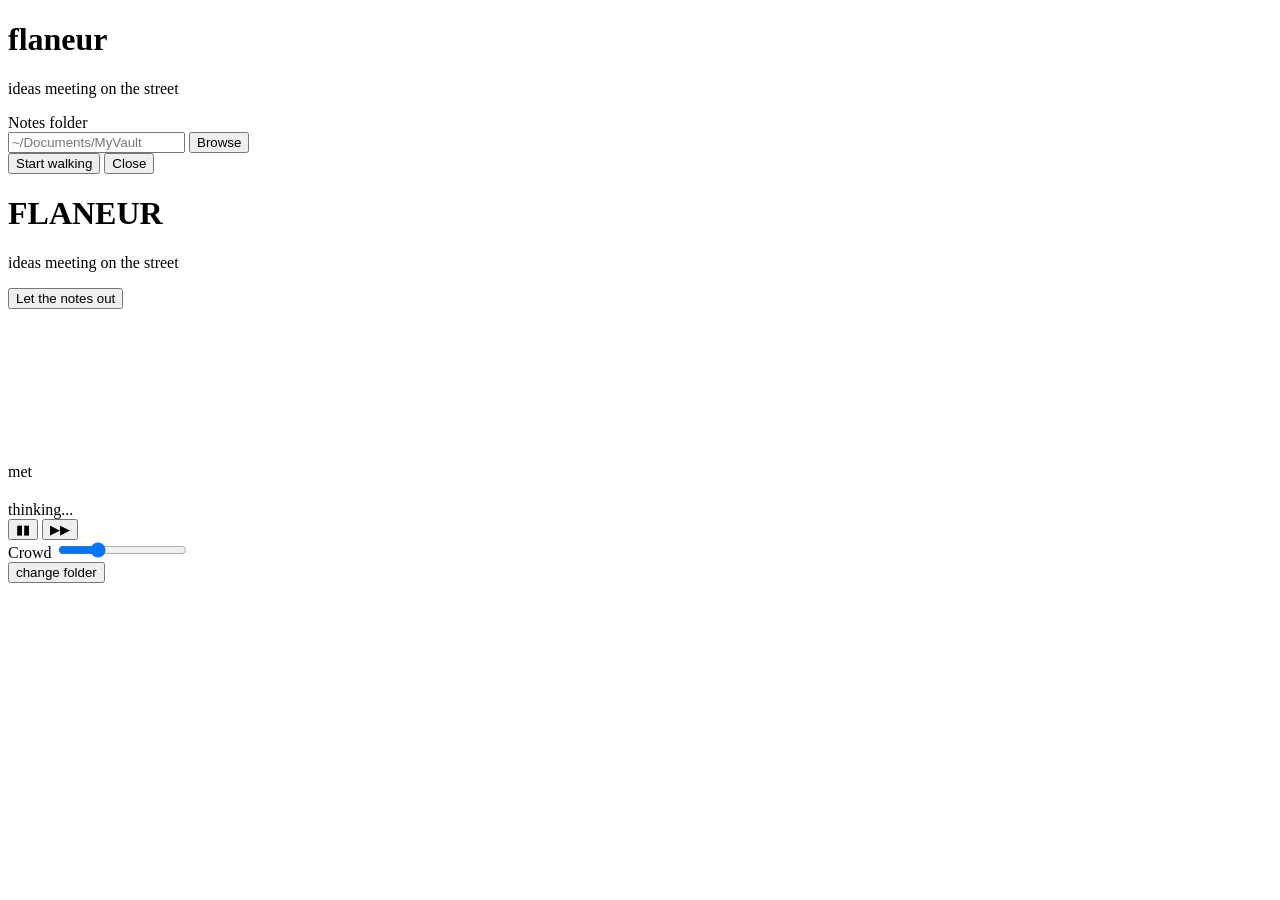
==== flaneur/static/index.html @ 26630af6 "Initial release — pixel people colliding ideas from your notes Flaneur turns markdown notes into pix" ====
<!DOCTYPE html>
<html lang="en">
<head>
    <meta charset="UTF-8">
    <meta name="viewport" content="width=device-width, initial-scale=1.0">
    <title>Flaneur</title>
    <link rel="stylesheet" href="/style.css">
</head>
<body>
    <!-- Setup screen -->
    <div id="setup-screen">
        <div id="setup-box">
            <h1>flaneur</h1>
            <p class="setup-tagline">ideas meeting on the street</p>
            <div class="setup-form">
                <label for="folder-input">Notes folder</label>
                <div class="folder-row">
                    <input type="text" id="folder-input" placeholder="~/Documents/MyVault" spellcheck="false">
                    <button type="button" id="btn-browse" class="browse-btn">Browse</button>
                </div>
                <button id="btn-start">Start walking</button>
                <button id="btn-close-setup" class="close-setup-btn" type="button">Close</button>
                <p id="setup-status" class="setup-status"></p>
            </div>
        </div>
    </div>

    <!-- Intro overlay (shown over the scene) -->
    <div id="intro-overlay" class="hidden">
        <div id="intro-card">
            <h1 class="intro-title">FLANEUR</h1>
            <p class="intro-tagline">ideas meeting on the street</p>
            <button id="btn-intro-start">Let the notes out</button>
        </div>
    </div>

    <!-- Main app -->
    <div id="app" class="hidden">
        <canvas id="street-canvas"></canvas>
        <div id="spark-overlay" class="spark-hidden">
            <div id="spark-card">
                <div class="spark-people">
                    <span id="spark-name-a" class="spark-name-a"></span>
                    <span class="spark-met">met</span>
                    <span id="spark-name-b" class="spark-name-b"></span>
                </div>
                <h2 id="spark-title" class="spark-title"></h2>
                <div id="spark-idea" class="spark-idea"></div>
                <div class="spark-loading" id="spark-loading">thinking...</div>
            </div>
        </div>
        <div id="controls">
            <button id="btn-pause" title="Pause / Resume">&#9646;&#9646;</button>
            <button id="btn-skip" title="Skip">&#9654;&#9654;</button>
            <div id="speed-control">
                <label for="speed">Crowd</label>
                <input type="range" id="speed" min="5" max="40" value="15" step="1">
            </div>
            <button id="btn-change-folder" class="change-folder-btn">change folder</button>
        </div>
    </div>
    <script src="/app.js"></script>
</body>
</html>
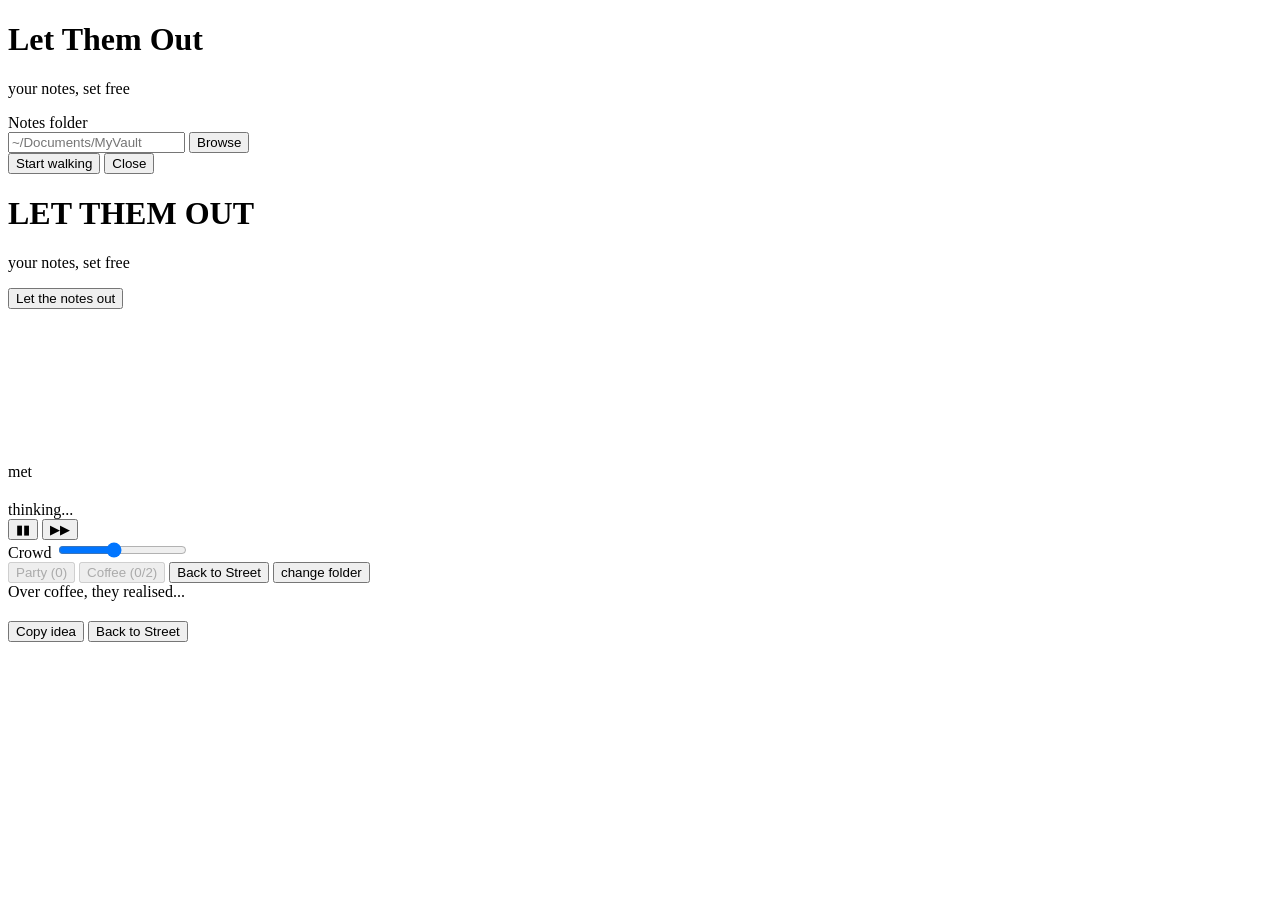
==== commit 1a69faac: "Rebrand to Let Them Out + three-scene idea pipeline - Street → Party → Coffee: ideas evolve through " ====
--- a/flaneur/static/index.html
+++ b/flaneur/static/index.html
@@ -3,15 +3,15 @@
 <head>
     <meta charset="UTF-8">
     <meta name="viewport" content="width=device-width, initial-scale=1.0">
-    <title>Flaneur</title>
+    <title>Let Them Out</title>
     <link rel="stylesheet" href="/style.css">
 </head>
 <body>
     <!-- Setup screen -->
     <div id="setup-screen">
         <div id="setup-box">
-            <h1>flaneur</h1>
-            <p class="setup-tagline">ideas meeting on the street</p>
+            <h1>Let Them Out</h1>
+            <p class="setup-tagline">your notes, set free</p>
             <div class="setup-form">
                 <label for="folder-input">Notes folder</label>
                 <div class="folder-row">
@@ -28,8 +28,8 @@
     <!-- Intro overlay (shown over the scene) -->
     <div id="intro-overlay" class="hidden">
         <div id="intro-card">
-            <h1 class="intro-title">FLANEUR</h1>
-            <p class="intro-tagline">ideas meeting on the street</p>
+            <h1 class="intro-title">LET THEM OUT</h1>
+            <p class="intro-tagline">your notes, set free</p>
             <button id="btn-intro-start">Let the notes out</button>
         </div>
     </div>
@@ -54,9 +54,24 @@
             <button id="btn-skip" title="Skip">&#9654;&#9654;</button>
             <div id="speed-control">
                 <label for="speed">Crowd</label>
-                <input type="range" id="speed" min="5" max="40" value="15" step="1">
+                <input type="range" id="speed" min="5" max="40" value="20" step="1">
             </div>
+            <button id="btn-party" class="scene-btn" disabled>Party (0)</button>
+            <button id="btn-coffee" class="scene-btn hidden" disabled>Coffee (0/2)</button>
+            <button id="btn-back-street" class="scene-btn hidden">Back to Street</button>
             <button id="btn-change-folder" class="change-folder-btn">change folder</button>
+        </div>
+        <!-- Coffee result overlay -->
+        <div id="coffee-result" class="hidden">
+            <div id="coffee-card">
+                <div class="coffee-label">Over coffee, they realised...</div>
+                <h2 id="coffee-title"></h2>
+                <div id="coffee-idea"></div>
+                <div class="coffee-actions">
+                    <button id="btn-copy-idea">Copy idea</button>
+                    <button id="btn-coffee-done">Back to Street</button>
+                </div>
+            </div>
         </div>
     </div>
     <script src="/app.js"></script>
